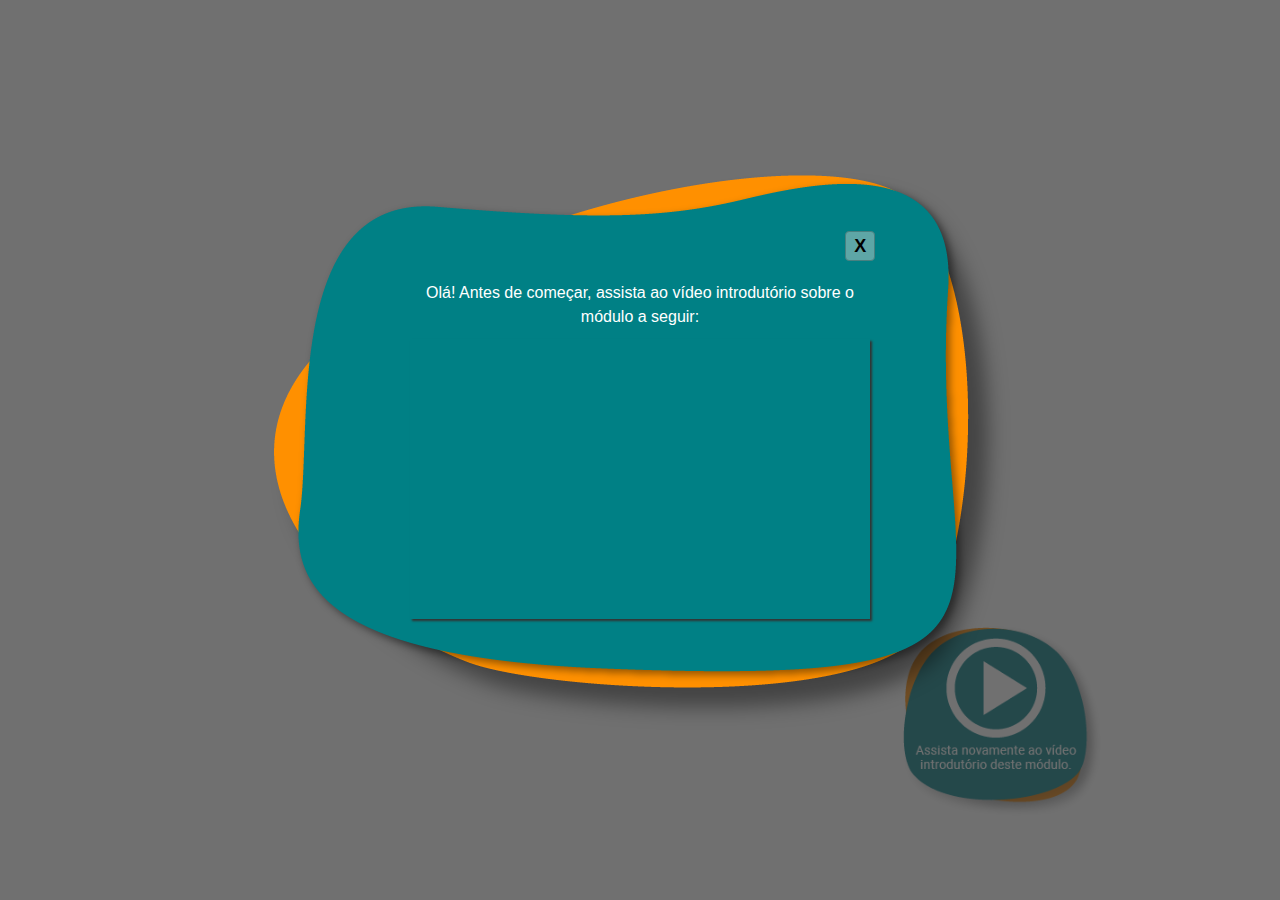
==== index.html @ e3fba9f1 "adequacao" ====
<!DOCTYPE html>
<html lang="en">
<head>
    <meta charset="UTF-8">
    <meta http-equiv="X-UA-Compatible" content="IE=edge">
    <meta name="viewport" content="width=device-width, initial-scale=1.0">
     <!-- Bootstrap CSS v5.0.2 -->      
    <link rel="stylesheet" href="assets/bootstrap/bootstrap.min.css">
    <link rel="stylesheet" href="assets/css/animate.min.css" />
    <link rel="stylesheet" href="assets/fa/css/all.min.css">
    <link rel="stylesheet" href="assets/css/preloader.css">
    <link rel="stylesheet" href="assets/css/tela_inicial.css">
    <title>História dos números</title>
</head>
<body>
    <div class="preloader">
        <div class="anim"></div>
        <h1>Aguarde enquanto o conteúdo é carregado.</h1>
    </div>
    <div id="wrapper">
        <!-- <div class="btn-video">
            Assista novamente ao<br> vídeo introdutório
            <img class="img-play"  src="../../assets/tela_inicial/bt_video.svg" alt="">
        </div> -->
        <div class="desktop1">
        <img src="assets/tela_inicial/Area.svg" id="tituloarea" alt="">
        <img src="assets/tela_inicial/bg_centro.svg" id="bg_centro" alt="">
        <img src="assets/tela_inicial/bg_inferior.svg" id="bg_inferior" alt="">
        <a href="conteudo/01_historia_numeros/index.html?page=1">
            
        <img src="assets/tela_inicial/bt_iniciar.png" id="bt_ini" alt="">
        </a>
        <img src="assets/tela_inicial/garota.png" id="garota" alt="">
        <img src="assets/tela_inicial/titulo.png" id="tituloNuvem" alt="">
        <img src="assets/tela_inicial/nuvens.png" id="nuvensPensamento" alt="">
        
        <img src="assets/tela_inicial/logo.svg" id="logo" alt="">
        <div class="div-btVideo" >   
            <button type="button" class="btVideo" data-bs-toggle="modal" data-bs-target="#modal-video" aria-hidden="true"></button>
            
        </div>
        <p class="sr-only">Olá, estudante do Sesc EAD EJA! </p>
        <p class="sr-only">  Seja bem-vindo à área de matemática e suas tecnologias. Confira o que você aprenderá neste módulo. </p>
        <p class="sr-only">  Encontrados em nosso documento de identificação, em nosso endereço profissional, em nossas contas, entre outros, os números representam quantidades, medidas, códigos e ordens. </p>
        <p class="sr-only">  Neste módulo, vamos estudar como os números nos acompanham há mais de 30 mil anos e como eles nos ajudam a organizar a nossa vida.  </p>
        <p class="sr-only">  Siga conosco nesta caminhada. Até a próxima
        </p>
        
        </div>
        <div class="mobile1">
            <img src="assets/tela_inicial/Area.svg" id="tituloarea" alt="">
            <img src="assets/tela_inicial/logo.svg" id="logoMobile" alt="">
            <img src="assets/tela_inicial/bg_inferior.svg" id="bg_inferiorMobile" alt="">
            <img src="assets/tela_inicial/titulo.png" id="nuvemTitMobile"> 
            <div class="row">
              <div class="col-sm-4 col-xs-4">
                <img src="assets/tela_inicial/garota.png" id="garotaMobile">
              </div>
              <div class="col-sm-4 col-xs-4">
                <img src="assets/tela_inicial/nuvens.png" id="nuvemPensamentoMobile">
              </div>
              <div class="col-sm-4 col-xs-3">
                <a href="conteudo/01_historia_numeros/index.html?page=1">
                <img src="assets/tela_inicial/bt_iniciar.png" id="btIniciarMobile" alt="">
                </a>
              </div>
            </div>
            <div class="botao-video" aria-hidden="true">   
                <button type="button" class="btVideo" aria-hidden="true"></button>
            </div>

        </div>


        
        
        <!-- <div class="modal fade" id="modal-video" tabindex="-1" aria-labelledby="exampleModalLabel" aria-hidden="true">
            <div class="modal-dialog modal-xl modal-fullscreen-md-down">
                <div class="modal-content">
                    <div class="modal-body">
                        <button type="button" class="btn-close float-end btnFechar" data-bs-dismiss="modal" aria-label="Close"></button>
                        <p>Olá! Antes de começar, assista ao vídeo introdutório sobre o módulo a seguir:</p>
                        
                        <iframe width="560" height="315" class="ratio ratio-4x3"  src="https://www.youtube.com/embed/JheP5gzH9-w?si=Kr2v-HOuk-B1QiTe" title="YouTube video player" frameborder="0" allow="accelerometer; autoplay; clipboard-write; encrypted-media; gyroscope; picture-in-picture; web-share" allowfullscreen></iframe>
                    </div>
                </div>
            </div>
        </div> -->
        <div class="backdrop">
          <div class="modal-video">
              <div class="wrapper">
                  <button id="fechar-video">X</button>
                  <p>Olá! Antes de começar, assista ao vídeo introdutório sobre o módulo a seguir:</p>
                  
                  <!-- <iframe width="560" height="315" src="https://www.youtube.com/embed/DF_KQv0tF4o?si=uEamsCEIqLjA3cGc" title="YouTube video player" frameborder="0" allow="accelerometer; autoplay; clipboard-write; encrypted-media; gyroscope; picture-in-picture; web-share" allowfullscreen></iframe> -->
                  <iframe src="https://www.youtube.com/embed/JheP5gzH9-w?si=Kr2v-HOuk-B1QiTe" class="ytb" title="YouTube video player" frameborder="0" allow="accelerometer; autoplay; clipboard-write; encrypted-media; gyroscope; picture-in-picture" allowfullscreen></iframe>
                  
              </div>
          </div>
      </div>

        <!-- <div class="menu">
            <a id="link-1" class="animate__animated animate__backInRight" href="conteudo/index.html?page=1"></a>
            <a id="link-2" class="animate__animated animate__backInRight animate__delay-1s" href="conteudo/index.html?page=2"></a>
            <a id="link-3" class="animate__animated animate__backInRight animate__delay-2s" href="conteudo/index.html?page=3"></a>
            <a id="link-4" class="animate__animated animate__backInRight animate__delay-3s" href="conteudo/index.html?page=4"></a>
        </div> -->
    </div>
   


    <!-- Bootstrap JavaScript Libraries -->
    <script src="assets/bootstrap/bootstrap.bundle.min.js"></script>
    <!--Jquery-->
    <script src="assets/js/jquery-3.6.0.min.js"></script>
    <script src="assets/js/geral.js"></script>
    <script src="assets/js/tela_inicial.js"></script>

<!-- Versao atual do handtalk -->
<script>
    var scriptElem = document.createElement("script");
    (scriptElem.src =
      "https://plugin.handtalk.me/web/latest/handtalk.min.js"),
      (scriptElem.charset = "UTF-8"),
      (scriptElem.onload = function () {
        window.ht = new HT({
          token: "bf5b7efb148a829a126a0e0c9fd533bf",
          align: "top",
          videoEnabled: true,
          ytEmbedReplace: true,
          mobileConfig: {
            align: "right",
            actionsAlign: "top",
            customButtonStyle: {
              borderRadius: "6px",
              size: "38px",
              horizontalMargin: "13px",
              bottomMargin: "140px",
              rightMargin: "40px",
            },
          },
        });
        $(".ht-skip").attr("aria-hidden", "true");
      }),
      document.body.appendChild(scriptElem);
  </script>
</body>

</html>
---- assets/css/preloader.css ----
.preloader{
    width: 100vw;
    height: 100vh;
    background-color: white;
    display: flex;
    flex-direction: column;
    justify-content: center;
    align-items: center;
    position: fixed;
    z-index: 9999;
    left: 0;
    top: 0;
}
@keyframes preloaderAnim {
    from{
        background-position: 0;
    }
    to{
        background-position: -1393px;
    }
}
.preloader .anim{
    background-image: url(../img/sesc_preloader.png);
    width: 233px;
    height: 233px;
    animation: preloaderAnim 800ms steps(6) infinite;
    background-repeat: no-repeat;
    margin-bottom: 2rem;
}
.preloader h1{
    font-size: 1.4rem;
    font-family: sans-serif;
    font-weight: bolder;
    color: #14438F;
}
---- assets/css/tela_inicial.css ----
/* @keyframes BackgroundAnim {
    0%{
        background-image: url('../../tela_inicial/background.png');
    }
    50%{
        background-image: url('../tela_inicial/background-noite.jpg');
    }
    100%{
        background-image: url('../tela_inicial/background.png');
    }
} */

.sr-only{
    position: absolute!important;
    width: 1px!important;
    height: 1px!important;
    padding: 0!important;
    margin: -1px!important;
    overflow: hidden!important;
    clip: rect(0,0,0,0)!important;
    white-space: nowrap!important;
    border: 0!important;
}
.btVideo{
    background: url('../../assets/img/Video_apresentacao_pq_layout.png') no-repeat;
    width: 236px;
    height: 226px;
    position: absolute;
    bottom: 5%;
    left: 70%;
    border: none;
    background-size: 90%;
    display: block;
    margin: 10px auto;
    transition: all 0.2s;
}
.btVideo:hover {
    transform: scale(1.1);
}
.modal-dialog .modal-content{
    background: url('../../assets/img/video_bg.png') no-repeat center;
    width: 1133px;
    height: 708px;
    border: none;
    padding: 100px 200px;
    background-size: 85%;
}
.modal-dialog .modal-content p{
    color: #fff;
    clear: both;
    margin-bottom: 20px;
    padding: 15px;
}

.btnFechar{
    color: #fff;
    clear: both;
}


#bt_ini:hover{
    transform: scale(1.1);
}


#tituloarea{
    position: absolute;
    top: 10px;
    left: 10px;
    max-width: 200px;
}
#bg_centro{
    position: absolute;
    width: 103%;
    left: -19px;
    bottom: 0;
}
#bg_inferior{
    position: absolute;
    bottom: 0;
}
#bt_ini{
    position: absolute;
    bottom: 5%;
    left: 50%;
}
#garota{
    position: absolute;
    bottom: 5%;
    left: 5%;
    width: 32%;
}
#tituloNuvem{
    width: 50%;
    position: absolute;
    right: 5%;
}
#nuvensPensamento{
    position: absolute;
    left: 30%;
    top: 30%;
}
#videoplay{
    width: 200px;
    position: absolute;
    bottom: 5%;
    left: 70%;
}
#logo{
    position: absolute;
    right: 10px;
    width: 100px;
}
#wrapper {
    height: 100vh;
    width: 100vw;
    background-image: url('../tela_inicial/bg_fundo.svg');
    background-position: center;
    background-size: cover;
    position: relative;
    overflow-x: hidden;
    animation: BackgroundAnim 9s infinite;
}
.menu {
    position: absolute;
    bottom: 85px;
    width: 100%;
    display: flex;
    justify-content: center;
}
.menu a {
    width: 382px;
    height: 273px;
    display: block;
    background-position: center;
}
#link-1 {
    background-image: url('../../tela_inicial/bt_1.png');
}
#link-2 {
    background-image: url('../tela_inicial/bt_2.png');
}
#link-3 {
    background-image: url('../tela_inicial/bt_3.png');
}
#link-4 {
    background-image: url('../tela_inicial/bt_4.png');
}
#link-1:hover {
    background-image: url('../tela_inicial/bt_1_hover.png');
}
#link-2:hover {
    background-image: url('../tela_inicial/bt_2_hover.png');
}
#link-3:hover {
    background-image: url('../tela_inicial/bt_3_hover.png');
}
#link-4:hover {
    background-image: url('../tela_inicial/bt_4_hover.png');
}

/* Modal vídeo */
.backdrop {
    position: absolute;
    z-index: 99;
    height: 100vh;
    width: 100vw;
    background-color: #33333395;
    top: 0;
    left: 0;
    display: flex;
    justify-content: center;
    align-items: center;
}
/* .modal-video {
    width: 1100px;
    height: 650px;
    background-image: url('../../tela_inicial/Video-apresentacao-gd.png');
    background-position-x: 40px;
    background-size: contain;
    background-repeat: no-repeat;
    background-position: center;
    padding-top: 100px;
    padding-left: 210px;
    color: white;
} */

.ytb {
    width: 560px;
    height: 315px;
    display: block;
    margin: 15px;
}

.fechar {
    background-color: transparent;
    color: white;
    border: 1px solid white;
    display: block;
    float: right;
    margin-right: 320px;
    padding: 5px 15px;
}

.fechar:hover {
    background-color: white;
    color: #007981;
}

.btn-video {
    width: 227px;
    height: 227px;
    background-image: url('../tela_inicial/Video-apresentacao-pq.png');
    padding-left: 28px;
    padding-top: 25px;
    color: white;
    position: absolute;
    left: 25px;
    top: 25px;
    z-index: 89;
}
.btn-video:hover {
    transform: scale(1.01);
    cursor: pointer;
}

.img-play {
    height: 100px;
    margin-left: 22px;    
}


#nuvemTitMobile{
    width: 100%;
    margin-top: 100px;
    margin-left: 15px;
}

#garotaMobile{
    position: absolute;
    width: 70%;
    margin-top: 80px;
    z-index: 4;
}
#bg_inferiorMobile{
    position: absolute;
    bottom: 0;
    width: 180%;
    z-index: 3;
}
#nuvemPensamentoMobile{
    position: absolute;
    width: 30%;
    margin-left: 120px;
}

#btIniciarMobile{
position: absolute;
width: 40%;
margin-left: 60%;
margin-top: 20%;
}

#logoMobile{
    position: absolute;
    right: 10px;
    width: 20%;
}
.backdrop {
    position: absolute;
    top: 0;
    left: 0;
    width: 100%;
    height: 100%;
    background-color: rgba(51, 51, 51, .7);
 
}

.modal-video {
    background-image: url('../tela_inicial/video_bg.png');
    background-size: 100%;
    background-repeat: no-repeat;
    width: 754px;
    height: 572px;
    display: flex;
    justify-content: center;
    align-items: center;
}
.modal-video .wrapper {
    position: relative;
    max-width: 100%;
    margin: 0 auto;
    /* margin-left: -60px;
    margin-top: -82px; */
}
.modal-video iframe {
    box-shadow: 2px 2px 2px #333;
    height: 280px;
    width: 460px;
    margin: 10px auto;
    display: block;
}
.modal-video p {
    font-family: 'Poppins', Arial, sans-serif;
    color: white;
    width: 80%;
    margin: 10px auto;
    text-align: center;
}
#fechar-video {
    font-family: 'Poppins', Arial, sans-serif;
    position: absolute;
    right: 40px;
    top: -40px;
    border: none;
    height: 30px;
    width: 30px;
    font-size: 18px;
    font-weight: 600;
    border-radius: 4px;
    background-color: #5ea6a6;
    border: 1px solid #498080;
    cursor: pointer;
}
#fechar-video:hover {
    box-shadow: 2px 2px 2px #333;
}

@media (max-width: 900px) {
    .menu {
        width: 100%;
        display: grid;
    }
    .menu a {
        width: 382px;
        height: 200px;
    }
   
    /* .menu{
        bottom: 210px;
    } */
}

@media (max-width: 700px) {
    /* .modal-video {
        width: 95%;
        margin: 5px;
        background-image: unset;
        background-color: #007981;
        height: auto;
        padding: 15px;
    } */
    
.modal-video .wrapper {
    margin-top: -120px;
}
    .modal-video p{
        width: 300px;
    }
    /* .modal-video .wrapper{
            margin-left: -160px;
        } */
    .ytb {
        height: 200px !important;
        width: 300px !important;
        
        margin: 5px;
        width: 95%;
    }
    /* .btn-video {
        top: 830px;
        background-image: unset;
        background-color: #007981;
        height: auto;
        padding: 15px 25px;
        box-shadow: 3px 3px 6px #333;
        border-radius: 5px;
        text-align: center;
    } */
    .img-play {
        display: none;
    }
}

@media screen and (max-width:550px){
    .modal-video .wrapper {
        margin-top: -160px;
    }
    .modal-video{
        background-size: 100% 80%;
    }
}
    @media screen and (max-width:480px){
    .desktop1{display: none;}
    .btVideo {width: 30% !important;
    bottom: unset;
    top:70% !important;
    margin-left: unset !important;}
}
@media screen and (min-width:483px){
    .mobile1{display: none;}
}

@media screen and (max-width:1030px){
.modal-dialog .modal-content{
    background-size: 30%;
    background-position: center;
    background: unset;
    max-width: 100%;
    padding: 50px;
    background: #007981;
}
.btVideo {margin-left: 40px;}
#garota{width: 35%;}
}

@media screen and (max-width:780px){
#nuvensPensamento{width: 15%;
margin-top: 31px;
left: 35%;}
#garota{width: 50% !important; }
#tituloNuvem{margin-top: 30px;}
#bt_ini{top:45%;
margin-left: 40px;}
.btVideo {width: 25%;
margin-left: -55px;}
}

@media screen and (max-width:416px){
    #garotaMobile{width: 60% !important;
    margin-left: 10px !important;
    margin-top: 65px !important;
    position:fixed !important;}
    #bg_inferiorMobile{
        bottom: 0;
        position: fixed;
    } 
    #nuvemTitMobile{margin-top: 60px;}
    .btVideo{margin-top: 28px;
    position: fixed;}
}

@media screen and (max-width:376px){
    #garotaMobile{margin-top: 155px !important;
    width: 70% !important;}
    #nuvemPensamentoMobile{margin-top: 28px !important;}
    #btIniciarMobile{margin-top: 130px;}
}
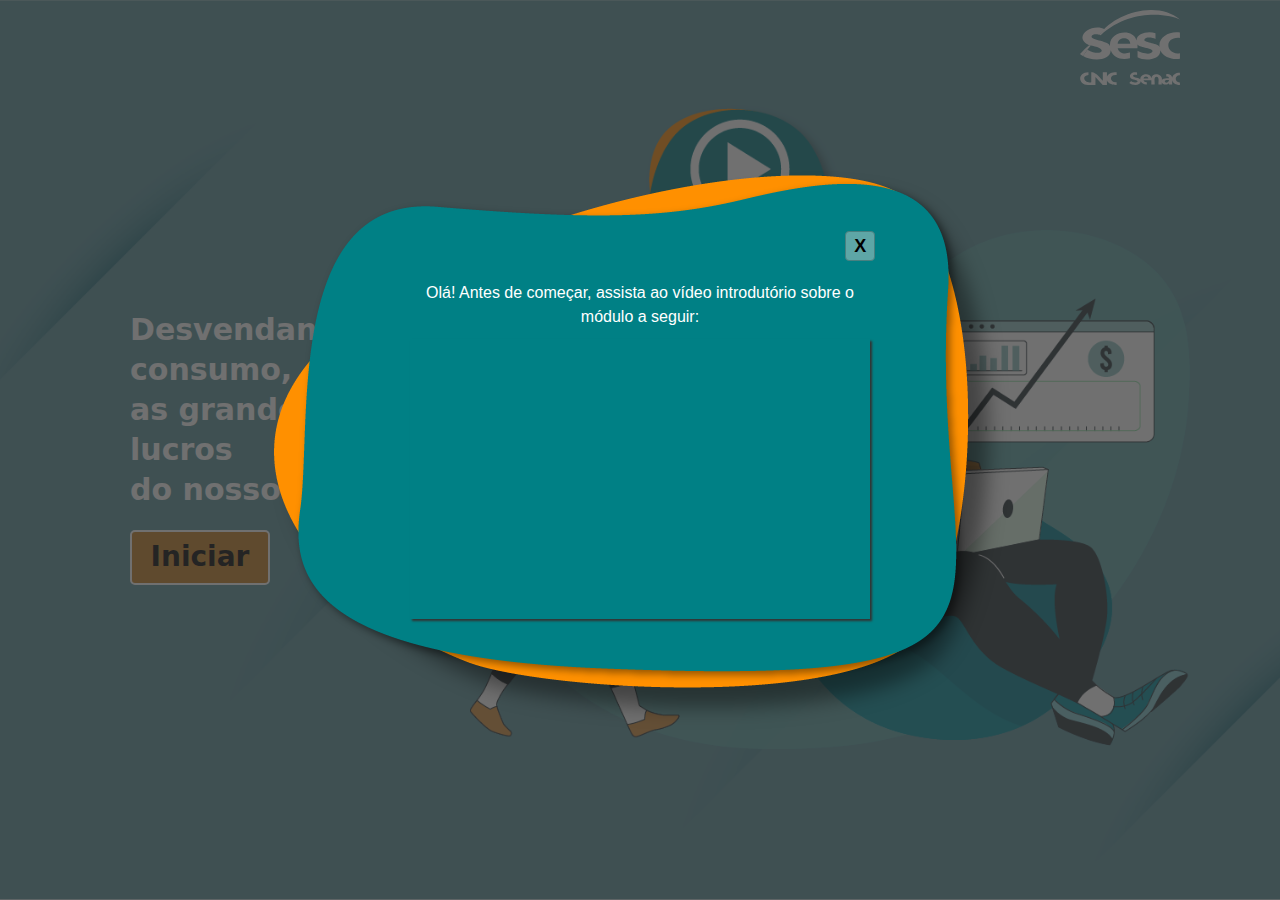
==== commit 941d3e73: "adequacao" ====
--- a/index.html
+++ b/index.html
@@ -10,7 +10,7 @@
     <link rel="stylesheet" href="assets/fa/css/all.min.css">
     <link rel="stylesheet" href="assets/css/preloader.css">
     <link rel="stylesheet" href="assets/css/tela_inicial.css">
-    <title>História dos números</title>
+    <title>Desvendando o consumo, as grandezas e os lucros do nosso cotidiano</title>
 </head>
 <body>
     <div class="preloader">
@@ -22,70 +22,22 @@
             Assista novamente ao<br> vídeo introdutório
             <img class="img-play"  src="../../assets/tela_inicial/bt_video.svg" alt="">
         </div> -->
-        <div class="desktop1">
-        <img src="assets/tela_inicial/Area.svg" id="tituloarea" alt="">
-        <img src="assets/tela_inicial/bg_centro.svg" id="bg_centro" alt="">
-        <img src="assets/tela_inicial/bg_inferior.svg" id="bg_inferior" alt="">
-        <a href="conteudo/01_historia_numeros/index.html?page=1">
-            
-        <img src="assets/tela_inicial/bt_iniciar.png" id="bt_ini" alt="">
-        </a>
-        <img src="assets/tela_inicial/garota.png" id="garota" alt="">
-        <img src="assets/tela_inicial/titulo.png" id="tituloNuvem" alt="">
-        <img src="assets/tela_inicial/nuvens.png" id="nuvensPensamento" alt="">
-        
-        <img src="assets/tela_inicial/logo.svg" id="logo" alt="">
-        <div class="div-btVideo" >   
+        <div class="div-geral">
+          <img src="assets/tela_inicial/Area.svg" id="titulo-area" alt="">
+          
+          <div class="div-conteudo">
+            <p class="texto-capa">Desvendando o consumo,<br>as grandezas e os lucros<br>do nosso cotidiano</p>
+            <a href="conteudo/c_consciente_vs_consumismo/index.html" class="btn-iniciar">Iniciar</a>
+          </div>
+          
+          <img src="assets/tela_inicial/logo.svg" id="logo" alt="">
+          <img src="assets/tela_inicial/img-capa.png" class="img-capa" alt="">
+
+          <div class="div-btVideo" >   
             <button type="button" class="btVideo" data-bs-toggle="modal" data-bs-target="#modal-video" aria-hidden="true"></button>
-            
-        </div>
-        <p class="sr-only">Olá, estudante do Sesc EAD EJA! </p>
-        <p class="sr-only">  Seja bem-vindo à área de matemática e suas tecnologias. Confira o que você aprenderá neste módulo. </p>
-        <p class="sr-only">  Encontrados em nosso documento de identificação, em nosso endereço profissional, em nossas contas, entre outros, os números representam quantidades, medidas, códigos e ordens. </p>
-        <p class="sr-only">  Neste módulo, vamos estudar como os números nos acompanham há mais de 30 mil anos e como eles nos ajudam a organizar a nossa vida.  </p>
-        <p class="sr-only">  Siga conosco nesta caminhada. Até a próxima
-        </p>
-        
-        </div>
-        <div class="mobile1">
-            <img src="assets/tela_inicial/Area.svg" id="tituloarea" alt="">
-            <img src="assets/tela_inicial/logo.svg" id="logoMobile" alt="">
-            <img src="assets/tela_inicial/bg_inferior.svg" id="bg_inferiorMobile" alt="">
-            <img src="assets/tela_inicial/titulo.png" id="nuvemTitMobile"> 
-            <div class="row">
-              <div class="col-sm-4 col-xs-4">
-                <img src="assets/tela_inicial/garota.png" id="garotaMobile">
-              </div>
-              <div class="col-sm-4 col-xs-4">
-                <img src="assets/tela_inicial/nuvens.png" id="nuvemPensamentoMobile">
-              </div>
-              <div class="col-sm-4 col-xs-3">
-                <a href="conteudo/01_historia_numeros/index.html?page=1">
-                <img src="assets/tela_inicial/bt_iniciar.png" id="btIniciarMobile" alt="">
-                </a>
-              </div>
-            </div>
-            <div class="botao-video" aria-hidden="true">   
-                <button type="button" class="btVideo" aria-hidden="true"></button>
-            </div>
-
+          </div>
         </div>
 
-
-        
-        
-        <!-- <div class="modal fade" id="modal-video" tabindex="-1" aria-labelledby="exampleModalLabel" aria-hidden="true">
-            <div class="modal-dialog modal-xl modal-fullscreen-md-down">
-                <div class="modal-content">
-                    <div class="modal-body">
-                        <button type="button" class="btn-close float-end btnFechar" data-bs-dismiss="modal" aria-label="Close"></button>
-                        <p>Olá! Antes de começar, assista ao vídeo introdutório sobre o módulo a seguir:</p>
-                        
-                        <iframe width="560" height="315" class="ratio ratio-4x3"  src="https://www.youtube.com/embed/JheP5gzH9-w?si=Kr2v-HOuk-B1QiTe" title="YouTube video player" frameborder="0" allow="accelerometer; autoplay; clipboard-write; encrypted-media; gyroscope; picture-in-picture; web-share" allowfullscreen></iframe>
-                    </div>
-                </div>
-            </div>
-        </div> -->
         <div class="backdrop">
           <div class="modal-video">
               <div class="wrapper">
--- a/assets/css/tela_inicial.css
+++ b/assets/css/tela_inicial.css
@@ -9,6 +9,20 @@
         background-image: url('../tela_inicial/background.png');
     }
 } */
+
+body {
+    background: url('../tela_inicial/bg-capa.png') no-repeat;
+    background-position: center;
+    background-attachment: fixed;
+    background-size: cover;
+    padding: 0;
+    margin: 0;
+  
+    display: block;
+    height: 100%;
+    width: 100%;
+    overflow: hidden;
+}
 
 .sr-only{
     position: absolute!important;
@@ -26,8 +40,8 @@
     width: 236px;
     height: 226px;
     position: absolute;
-    bottom: 5%;
-    left: 70%;
+    top: 10%;
+    left: 50%;
     border: none;
     background-size: 90%;
     display: block;
@@ -51,55 +65,69 @@
     margin-bottom: 20px;
     padding: 15px;
 }
-
 .btnFechar{
     color: #fff;
     clear: both;
 }
 
-
-#bt_ini:hover{
+.div-geral{
+    width: 1100px;
+    height: 100%;
+    position: relative;
+    margin: auto;
+}
+
+.img-capa{
+    position: absolute;
+    right: 0;
+    width: 720px;
+    height: 520px;
+    top: 50%;
+    margin-top: -220px;
+}
+
+.div-conteudo{
+    position: absolute;
+    width: 380px;
+    height: 210px;
+    left: 40px;
+    top: 50%;
+    margin-top: -140px;
+}
+.texto-capa{
+    font-size: 30px;
+    font-weight: bold;
+    line-height: 40px;
+    color: #fff;
+    margin-bottom: 20px;
+}
+.btn-iniciar{
+    display: block;
+    background-color: #c78023;
+    color: #000;
+    font-size: 28px;
+    font-weight: bold;
+    width: 140px;
+    height: 55px;
+    border: #fff solid 2px;
+    text-align: center;
+    border-radius: 5px;
+    text-decoration: none;
+    padding-top: 4px;
+    transition: all 0.2s;
+}
+.btn-iniciar:hover{
     transform: scale(1.1);
-}
-
-
-#tituloarea{
-    position: absolute;
-    top: 10px;
-    left: 10px;
-    max-width: 200px;
-}
-#bg_centro{
-    position: absolute;
-    width: 103%;
-    left: -19px;
-    bottom: 0;
-}
-#bg_inferior{
-    position: absolute;
-    bottom: 0;
-}
-#bt_ini{
-    position: absolute;
-    bottom: 5%;
-    left: 50%;
-}
-#garota{
-    position: absolute;
-    bottom: 5%;
-    left: 5%;
-    width: 32%;
-}
-#tituloNuvem{
-    width: 50%;
-    position: absolute;
-    right: 5%;
-}
-#nuvensPensamento{
-    position: absolute;
-    left: 30%;
-    top: 30%;
-}
+    color: #fff;
+}
+
+#titulo-area{
+    position: absolute;
+    top: 20px;
+    left: 20px;
+    max-width: 400px;
+}
+
 #videoplay{
     width: 200px;
     position: absolute;
@@ -108,6 +136,7 @@
 }
 #logo{
     position: absolute;
+    top: 10px;
     right: 10px;
     width: 100px;
 }
@@ -134,30 +163,7 @@
     display: block;
     background-position: center;
 }
-#link-1 {
-    background-image: url('../../tela_inicial/bt_1.png');
-}
-#link-2 {
-    background-image: url('../tela_inicial/bt_2.png');
-}
-#link-3 {
-    background-image: url('../tela_inicial/bt_3.png');
-}
-#link-4 {
-    background-image: url('../tela_inicial/bt_4.png');
-}
-#link-1:hover {
-    background-image: url('../tela_inicial/bt_1_hover.png');
-}
-#link-2:hover {
-    background-image: url('../tela_inicial/bt_2_hover.png');
-}
-#link-3:hover {
-    background-image: url('../tela_inicial/bt_3_hover.png');
-}
-#link-4:hover {
-    background-image: url('../tela_inicial/bt_4_hover.png');
-}
+
 
 /* Modal vídeo */
 .backdrop {
@@ -229,38 +235,6 @@
     margin-left: 22px;    
 }
 
-
-#nuvemTitMobile{
-    width: 100%;
-    margin-top: 100px;
-    margin-left: 15px;
-}
-
-#garotaMobile{
-    position: absolute;
-    width: 70%;
-    margin-top: 80px;
-    z-index: 4;
-}
-#bg_inferiorMobile{
-    position: absolute;
-    bottom: 0;
-    width: 180%;
-    z-index: 3;
-}
-#nuvemPensamentoMobile{
-    position: absolute;
-    width: 30%;
-    margin-left: 120px;
-}
-
-#btIniciarMobile{
-position: absolute;
-width: 40%;
-margin-left: 60%;
-margin-top: 20%;
-}
-
 #logoMobile{
     position: absolute;
     right: 10px;
@@ -351,9 +325,9 @@
         padding: 15px;
     } */
     
-.modal-video .wrapper {
-    margin-top: -120px;
-}
+    .modal-video .wrapper {
+        margin-top: -120px;
+    }
     .modal-video p{
         width: 300px;
     }
@@ -390,54 +364,72 @@
         background-size: 100% 80%;
     }
 }
-    @media screen and (max-width:480px){
-    .desktop1{display: none;}
-    .btVideo {width: 30% !important;
-    bottom: unset;
-    top:70% !important;
-    margin-left: unset !important;}
-}
-@media screen and (min-width:483px){
-    .mobile1{display: none;}
-}
 
 @media screen and (max-width:1030px){
-.modal-dialog .modal-content{
-    background-size: 30%;
-    background-position: center;
-    background: unset;
-    max-width: 100%;
-    padding: 50px;
-    background: #007981;
-}
-.btVideo {margin-left: 40px;}
-#garota{width: 35%;}
-}
-
-@media screen and (max-width:780px){
-#nuvensPensamento{width: 15%;
-margin-top: 31px;
-left: 35%;}
-#garota{width: 50% !important; }
-#tituloNuvem{margin-top: 30px;}
-#bt_ini{top:45%;
-margin-left: 40px;}
-.btVideo {width: 25%;
-margin-left: -55px;}
-}
-
-@media screen and (max-width:416px){
-    #garotaMobile{width: 60% !important;
-    margin-left: 10px !important;
-    margin-top: 65px !important;
-    position:fixed !important;}
-    #bg_inferiorMobile{
-        bottom: 0;
-        position: fixed;
-    } 
-    #nuvemTitMobile{margin-top: 60px;}
-    .btVideo{margin-top: 28px;
-    position: fixed;}
+    .modal-dialog .modal-content{
+        background-size: 30%;
+        background-position: center;
+        background: unset;
+        max-width: 100%;
+        padding: 50px;
+        background: #007981;
+    }
+    .btVideo {margin-left: 40px;}
+    #garota{width: 35%;}
+}
+
+@media screen and (max-width:820px){
+    .div-geral{
+        width: 100%;
+    }
+    .img-capa{
+        top: unset;
+        margin-top: unset;
+        bottom: 5%;
+    }
+    #logo{
+        top: 20px;
+        right: 20px;
+        width: 150px;
+    }
+
+    .div-conteudo {
+        position: absolute;
+        width: 380px;
+        height: 210px;
+        left: 40px;
+        top: 22%;
+        margin-top: unset;
+    }
+
+    .btVideo {
+        width: 30%;
+        top: 20%;
+        margin-left: 120px;
+    }
+}
+
+@media screen and (max-width:480px){
+    #titulo-area{
+        left: 10px;
+        top: 10%;
+    }
+    .div-conteudo{
+        left: 20px;
+    }
+    .img-capa{
+        display: none;
+    }
+    .btVideo{
+        position: absolute;
+        top: unset;
+        bottom: 5%;
+        left: 50%;
+        width: 236px;
+        margin: unset;
+        margin-left: -118px;
+        display: block;
+    }
 }
 
 @media screen and (max-width:376px){
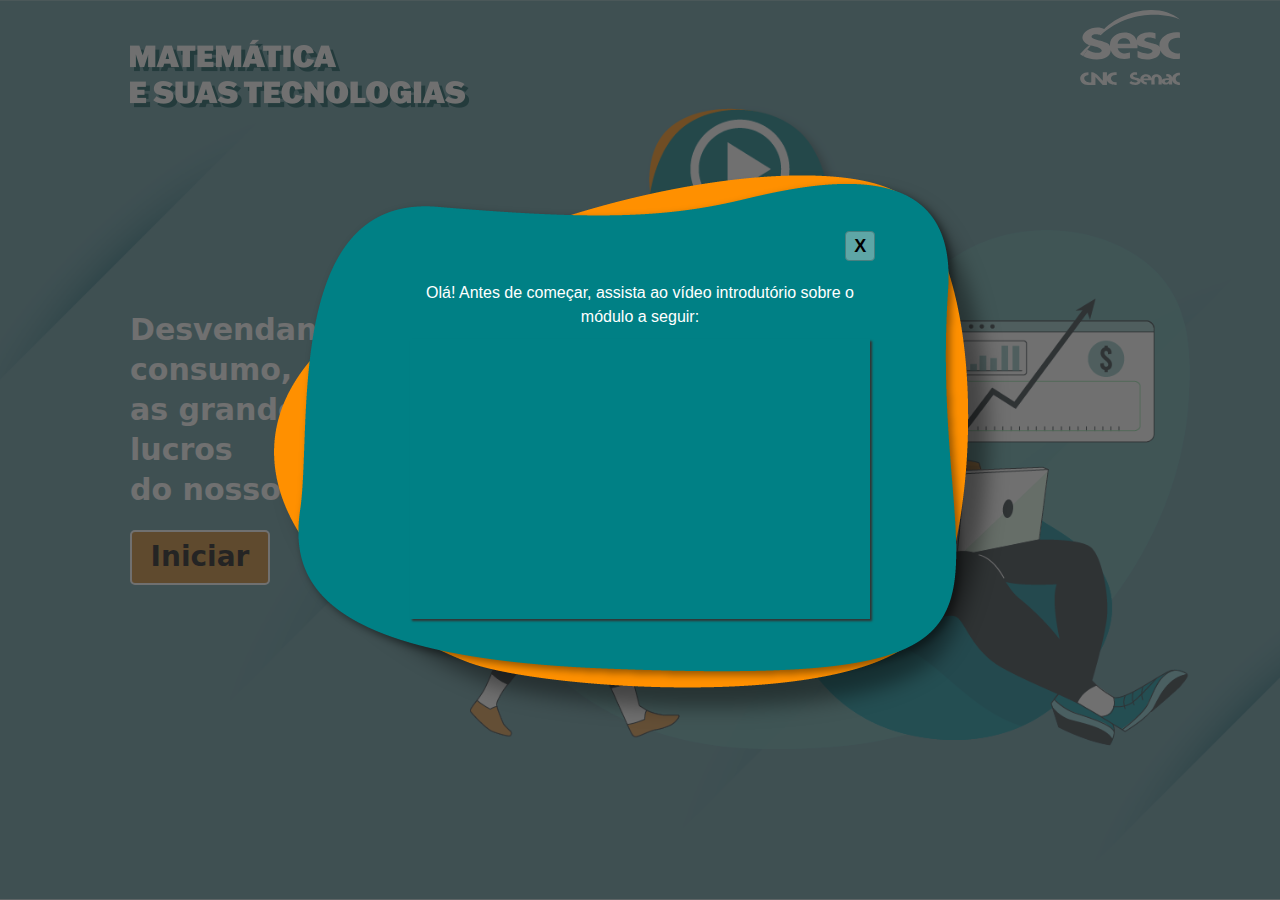
==== commit 6f468ac4: "ajustes" ====
--- a/index.html
+++ b/index.html
@@ -23,7 +23,7 @@
             <img class="img-play"  src="../../assets/tela_inicial/bt_video.svg" alt="">
         </div> -->
         <div class="div-geral">
-          <img src="assets/tela_inicial/Area.svg" id="titulo-area" alt="">
+          <img src="assets/tela_inicial/area.png" id="titulo-area" alt="Matemática e suas tecnologias">
           
           <div class="div-conteudo">
             <p class="texto-capa">Desvendando o consumo,<br>as grandezas e os lucros<br>do nosso cotidiano</p>
